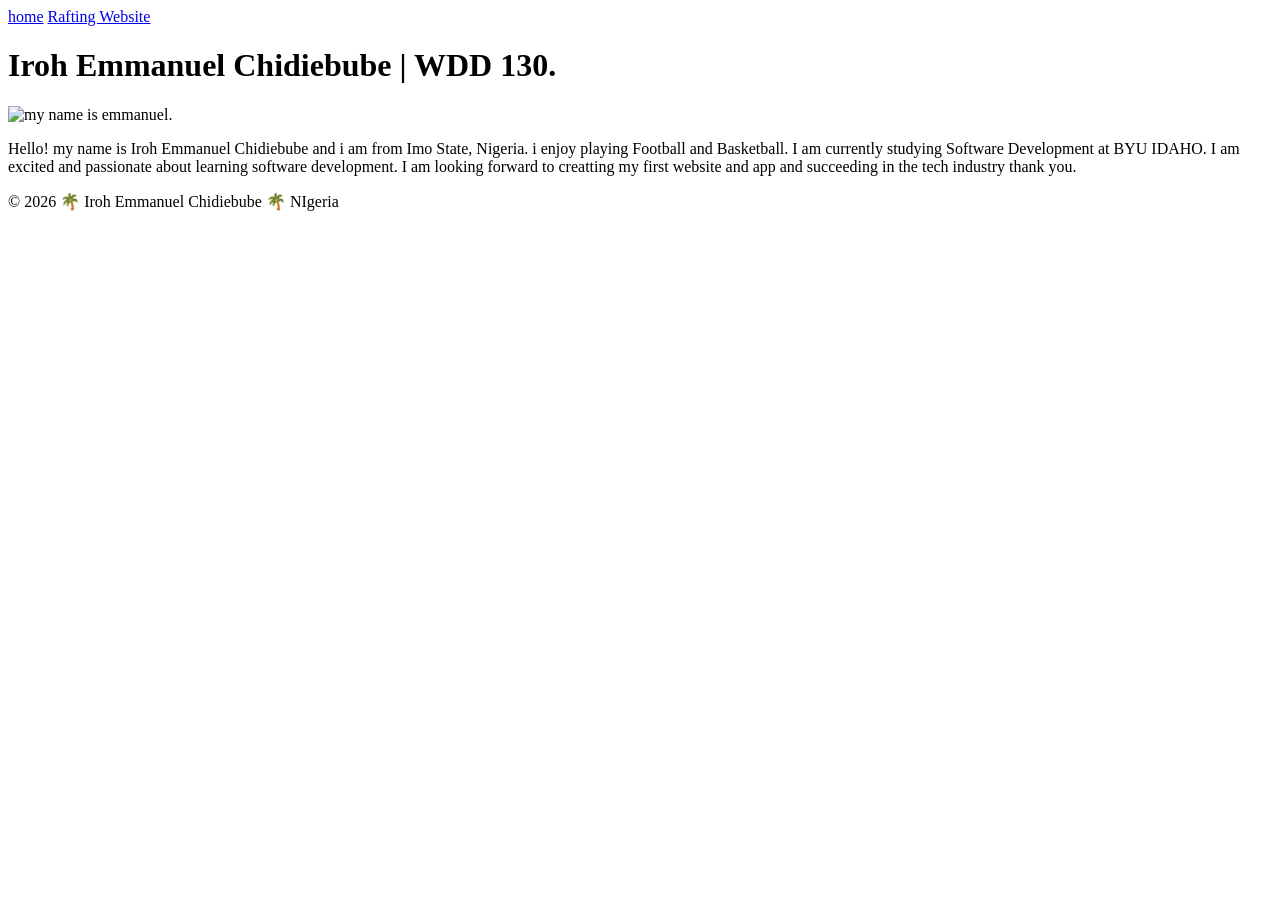
==== index.html @ 28f75dad "change in footer" ====
<!DOCTYPE html>
<html lang="en">
<head>
    <meta charset="UTF-8">
    <meta name="viewport" content="width=device-width, initial-scale=1.0">
    <title>WDD 130 | Iroh Emmanuel Chidiebube</title>
</head>
<body>
    <header>
        <nav>
            <a href="#">home</a>
            <a href="wwr/">Rafting Website</a>
        </nav>
    </header>
    <main>
        <h1>Iroh Emmanuel Chidiebube | WDD 130.</h1>
    <img src="images/profile (1).jpg" alt="my name is emmanuel." width="200">
    <p> Hello! my name is Iroh Emmanuel Chidiebube and i am from Imo State, Nigeria. i enjoy playing Football and Basketball. I am currently studying Software Development at BYU IDAHO. I am excited and passionate about learning software development. I am looking forward to creatting my first website and app and succeeding in the tech industry thank you.</p>
    </main>
    <footer>
        <p>©️ 2026 🌴 Iroh Emmanuel Chidiebube 🌴 NIgeria</p>
    </footer>  
</body>
</html>
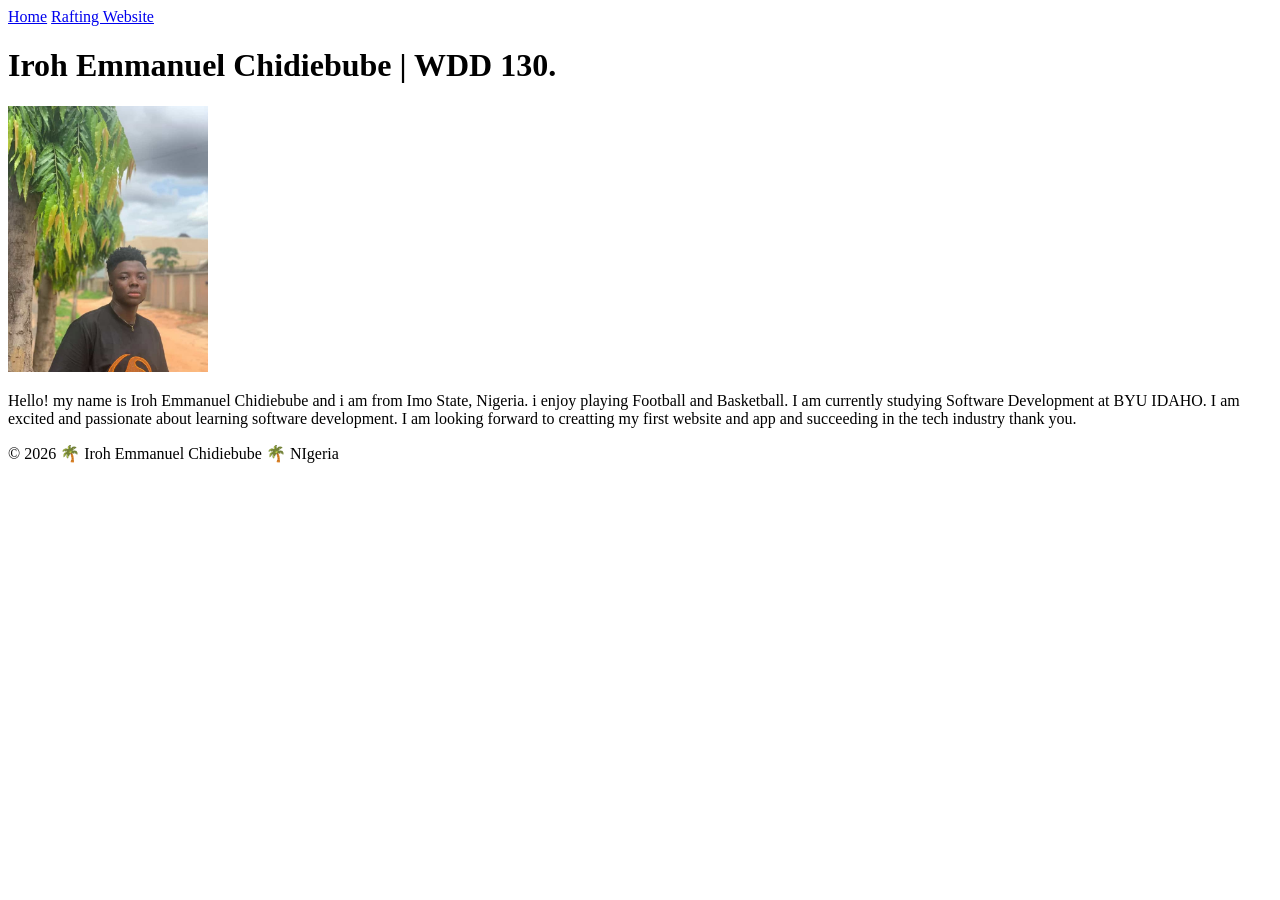
==== commit 587037ea: "change in images and href attribute" ====
--- a/index.html
+++ b/index.html
@@ -8,13 +8,13 @@
 <body>
     <header>
         <nav>
-            <a href="#">home</a>
+            <a href="#">Home</a>
             <a href="wwr/">Rafting Website</a>
         </nav>
     </header>
     <main>
         <h1>Iroh Emmanuel Chidiebube | WDD 130.</h1>
-    <img src="images/profile (1).jpg" alt="my name is emmanuel." width="200">
+    <img src="images/profile.jpg" alt="my name is emmanuel." width="200">
     <p> Hello! my name is Iroh Emmanuel Chidiebube and i am from Imo State, Nigeria. i enjoy playing Football and Basketball. I am currently studying Software Development at BYU IDAHO. I am excited and passionate about learning software development. I am looking forward to creatting my first website and app and succeeding in the tech industry thank you.</p>
     </main>
     <footer>
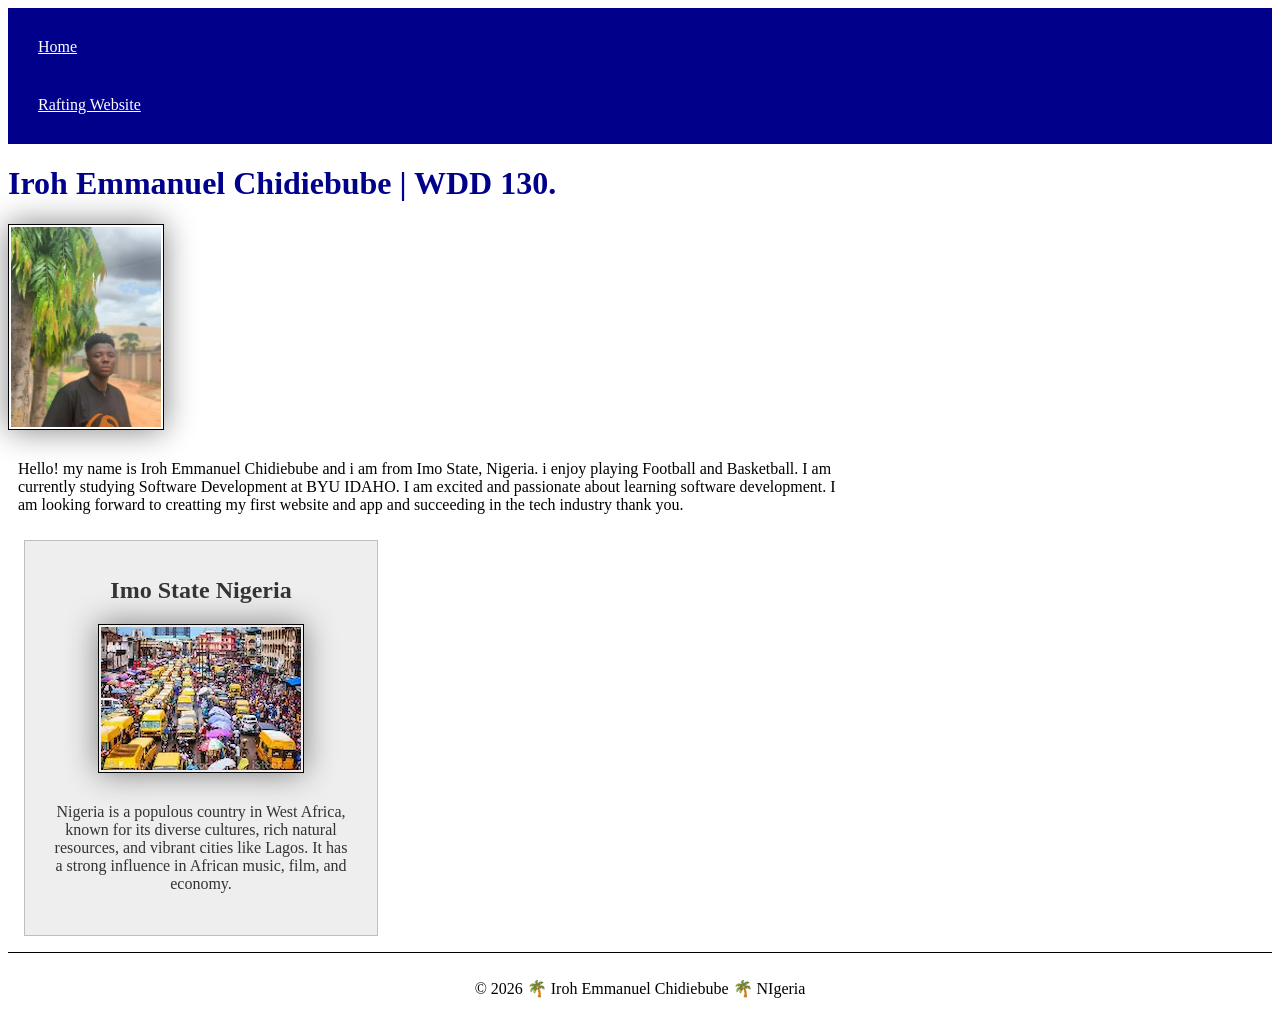
==== commit b645c546: "updated index.html in week 2" ====
--- a/index.html
+++ b/index.html
@@ -4,6 +4,9 @@
     <meta charset="UTF-8">
     <meta name="viewport" content="width=device-width, initial-scale=1.0">
     <title>WDD 130 | Iroh Emmanuel Chidiebube</title>
+    <link rel="stylesheet" href="styles/styles.css">
+    <meta name="description" content="My name is Iroh Emmanuel Chidiebube sudying web development, purpose of these course is to understand the fundamentals of html and css">
+    <meta name="author" content="Iroh Emmanuel Chidiebube">
 </head>
 <body>
     <header>
@@ -17,6 +20,11 @@
     <img src="images/profile.jpg" alt="my name is emmanuel." width="200">
     <p> Hello! my name is Iroh Emmanuel Chidiebube and i am from Imo State, Nigeria. i enjoy playing Football and Basketball. I am currently studying Software Development at BYU IDAHO. I am excited and passionate about learning software development. I am looking forward to creatting my first website and app and succeeding in the tech industry thank you.</p>
     </main>
+    <aside>
+        <h2>Imo State Nigeria</h2>
+        <img src="images/naija.jpg" alt="nigeria picture">
+        <p>Nigeria is a populous country in West Africa, known for its diverse cultures, rich natural resources, and vibrant cities like Lagos. It has a strong influence in African music, film, and economy.</p>
+    </aside>
     <footer>
         <p>©️ 2026 🌴 Iroh Emmanuel Chidiebube 🌴 NIgeria</p>
     </footer>  
--- a/styles/styles.css
+++ b/styles/styles.css
@@ -0,0 +1,47 @@
+nav {
+    background-color: darkblue;
+    padding: 10px;
+}
+nav a {
+    color: white;
+    display: block;
+    padding: 20px;
+}
+h1 {
+    color: darkblue;
+}
+img {
+    width: 150px;
+    height: auto;
+    border: 1px solid black;
+    padding: 2px;
+    box-shadow: 0 0 30px gray;
+}
+p {
+    padding: 10px;
+}
+main {
+    width: 840px;
+}
+main img {
+    width: 150px;
+    height: auto;
+}
+aside {
+    width: 20rem;
+    margin: 1rem;
+    border: 1px solid rgb(0 0 0 / 0.2);
+    padding: 1rem;
+    background-color: #eee;
+    color: #333;
+    text-align: center;
+}
+aside img {
+    width: 200px;
+    height: auto;
+}
+footer {
+    margin-top: 15px;
+    border-top: 1px solid #000;
+    text-align: center;
+}
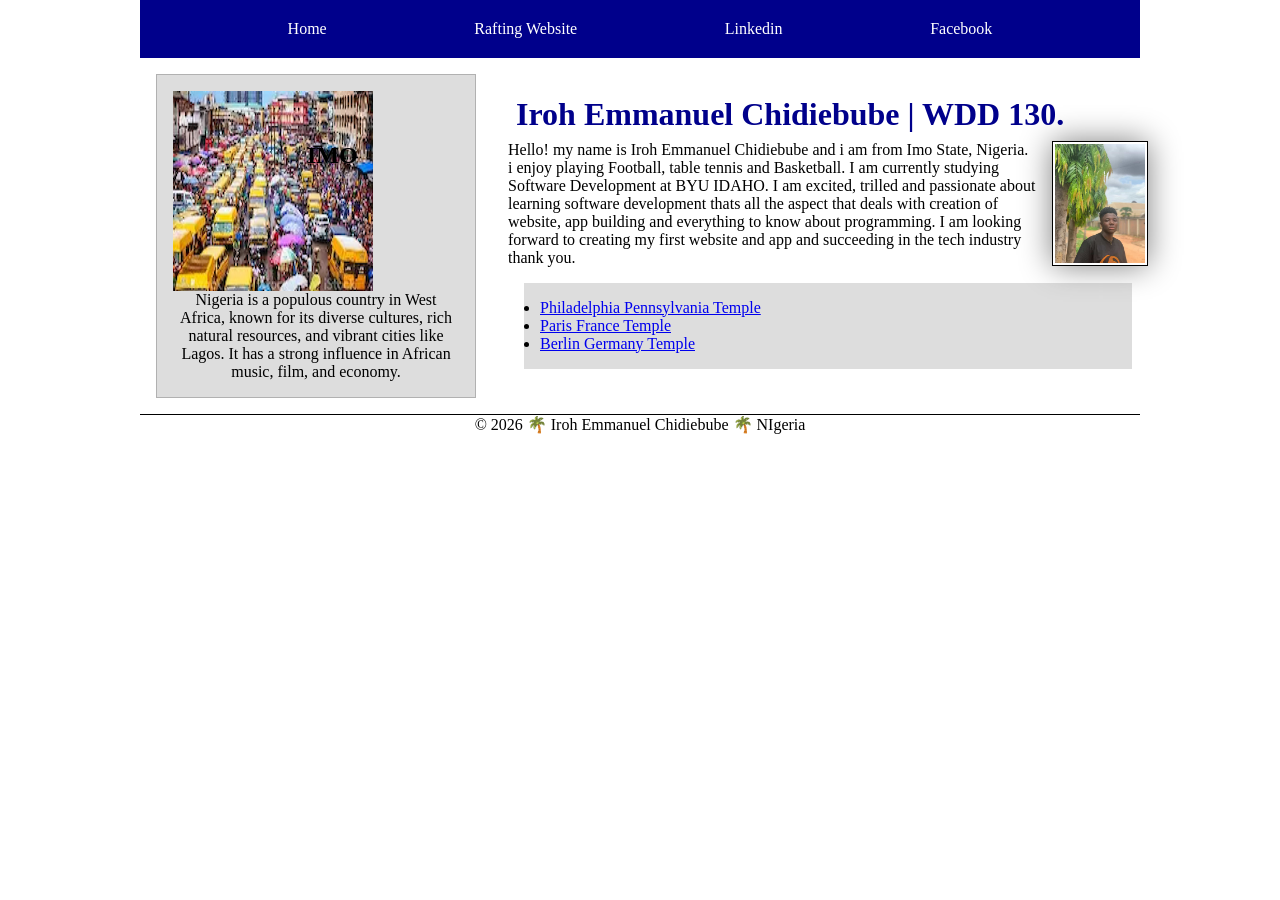
==== commit d6f52544: "update about.html and rafting.css" ====
--- a/index.html
+++ b/index.html
@@ -13,18 +13,27 @@
         <nav>
             <a href="#">Home</a>
             <a href="wwr/">Rafting Website</a>
+            <a href="https://www.linkedin.com/in/iroh-emmanuel-chidiebube-992330320/?lipi=urn%3Ali%3Apage%3Ad_flagship3_profile_view_base_contact_details%3BRyfPdI1BQzqjiO9%2Ftia1pA%3D%3D">Linkedin</a>
+            <a href="#">Facebook</a>
         </nav>
     </header>
-    <main>
-        <h1>Iroh Emmanuel Chidiebube | WDD 130.</h1>
-    <img src="images/profile.jpg" alt="my name is emmanuel." width="200">
-    <p> Hello! my name is Iroh Emmanuel Chidiebube and i am from Imo State, Nigeria. i enjoy playing Football and Basketball. I am currently studying Software Development at BYU IDAHO. I am excited and passionate about learning software development. I am looking forward to creatting my first website and app and succeeding in the tech industry thank you.</p>
-    </main>
-    <aside>
-        <h2>Imo State Nigeria</h2>
-        <img src="images/naija.jpg" alt="nigeria picture">
-        <p>Nigeria is a populous country in West Africa, known for its diverse cultures, rich natural resources, and vibrant cities like Lagos. It has a strong influence in African music, film, and economy.</p>
-    </aside>
+    <div class="grid">
+        <main>
+            <h1>Iroh Emmanuel Chidiebube | WDD 130.</h1>
+            <img src="images/profile.jpg" alt="my name is emmanuel." width="200">
+            <p> Hello! my name is Iroh Emmanuel Chidiebube and i am from Imo State, Nigeria. i enjoy playing Football, table tennis and Basketball. I am currently studying Software Development at BYU IDAHO. I am excited, trilled and passionate about learning software development thats all the aspect that deals with creation of website, app building and everything to know about programming. I am looking forward to creating my first website and app and succeeding in the tech industry thank you.</p>
+            <ul class="box">
+                <li><a href="https://www.churchofjesuschrist.org/temples/details/philadelphia-pennsylvania-temple" target="_blank">Philadelphia Pennsylvania Temple</a></li>
+                <li><a href="https://www.churchofjesuschrist.org/temples/details/paris-france-temple" target="_blank">Paris France Temple</a></li>
+                <li><a href="https://www.churchofjesuschrist.org/temples/details/lima-peru-los-olivos-temple" target="_blank">Berlin Germany Temple</a></li>
+            </ul>
+        </main>
+        <aside class="box">
+            <h2>IMO</h2>
+            <img src="images/naija.jpg" alt="nigeria picture">
+            <p>Nigeria is a populous country in West Africa, known for its diverse cultures, rich natural resources, and vibrant cities like Lagos. It has a strong influence in African music, film, and economy.</p>
+        </aside>
+    </div>
     <footer>
         <p>©️ 2026 🌴 Iroh Emmanuel Chidiebube 🌴 NIgeria</p>
     </footer>  
--- a/styles/styles.css
+++ b/styles/styles.css
@@ -1,47 +1,97 @@
+
+* {
+    margin: 0;
+    padding: 0;
+    box-sizing: border-box;
+}
+body {
+    font-size: 16px;
+}
+
 nav {
     background-color: darkblue;
     padding: 10px;
+    display: flex;
+    justify-content: space-evenly;
+    align-items: center;
+
 }
 nav a {
     color: white;
     display: block;
-    padding: 20px;
+    padding: 10px;
+    text-decoration: none;
+}
+.grid {
+    display: grid;
+    align-items: center;
 }
 h1 {
     color: darkblue;
+    padding: .5rem;
 }
-img {
-    width: 150px;
+main img {
+    max-width: 200px;
     height: auto;
     border: 1px solid black;
     padding: 2px;
     box-shadow: 0 0 30px gray;
+    margin: 0 0 1rem 1rem;
 }
 p {
-    padding: 10px;
+    padding: 0;
 }
 main {
-    width: 840px;
+    grid-column: 2/3;
+    margin: 1rem;
+    width: 640px;
 }
 main img {
-    width: 150px;
+    float: right;
+    width: 96px;
     height: auto;
 }
 aside {
+    grid-column: 1/2;
+    grid-row: 1/2;
     width: 20rem;
     margin: 1rem;
     border: 1px solid rgb(0 0 0 / 0.2);
     padding: 1rem;
     background-color: #eee;
-    color: #333;
+    color: black;
+    position: relative;
     text-align: center;
 }
 aside img {
     width: 200px;
-    height: auto;
+    height: 200px;
+    display: block;
+    align-content: center;
+}
+aside h2 {
+    position: absolute;
+    top: 67px;
+    left: 150px;
 }
 footer {
     margin-top: 15px;
     border-top: 1px solid #000;
     text-align: center;
+}
+header, .grid, footer {
+    max-width: 1000px;
+    margin: 0 auto;
+    
+}
+/* class selectors */
+.box {
+    margin: 1rem;
+    border: ipx solid rgb(0 0 0 / 10%);
+    padding: 1rem;
+    background-color: #ddd;
+    color: #000;
+} 
+.indent {
+    margin-left: 1rem;
 }
